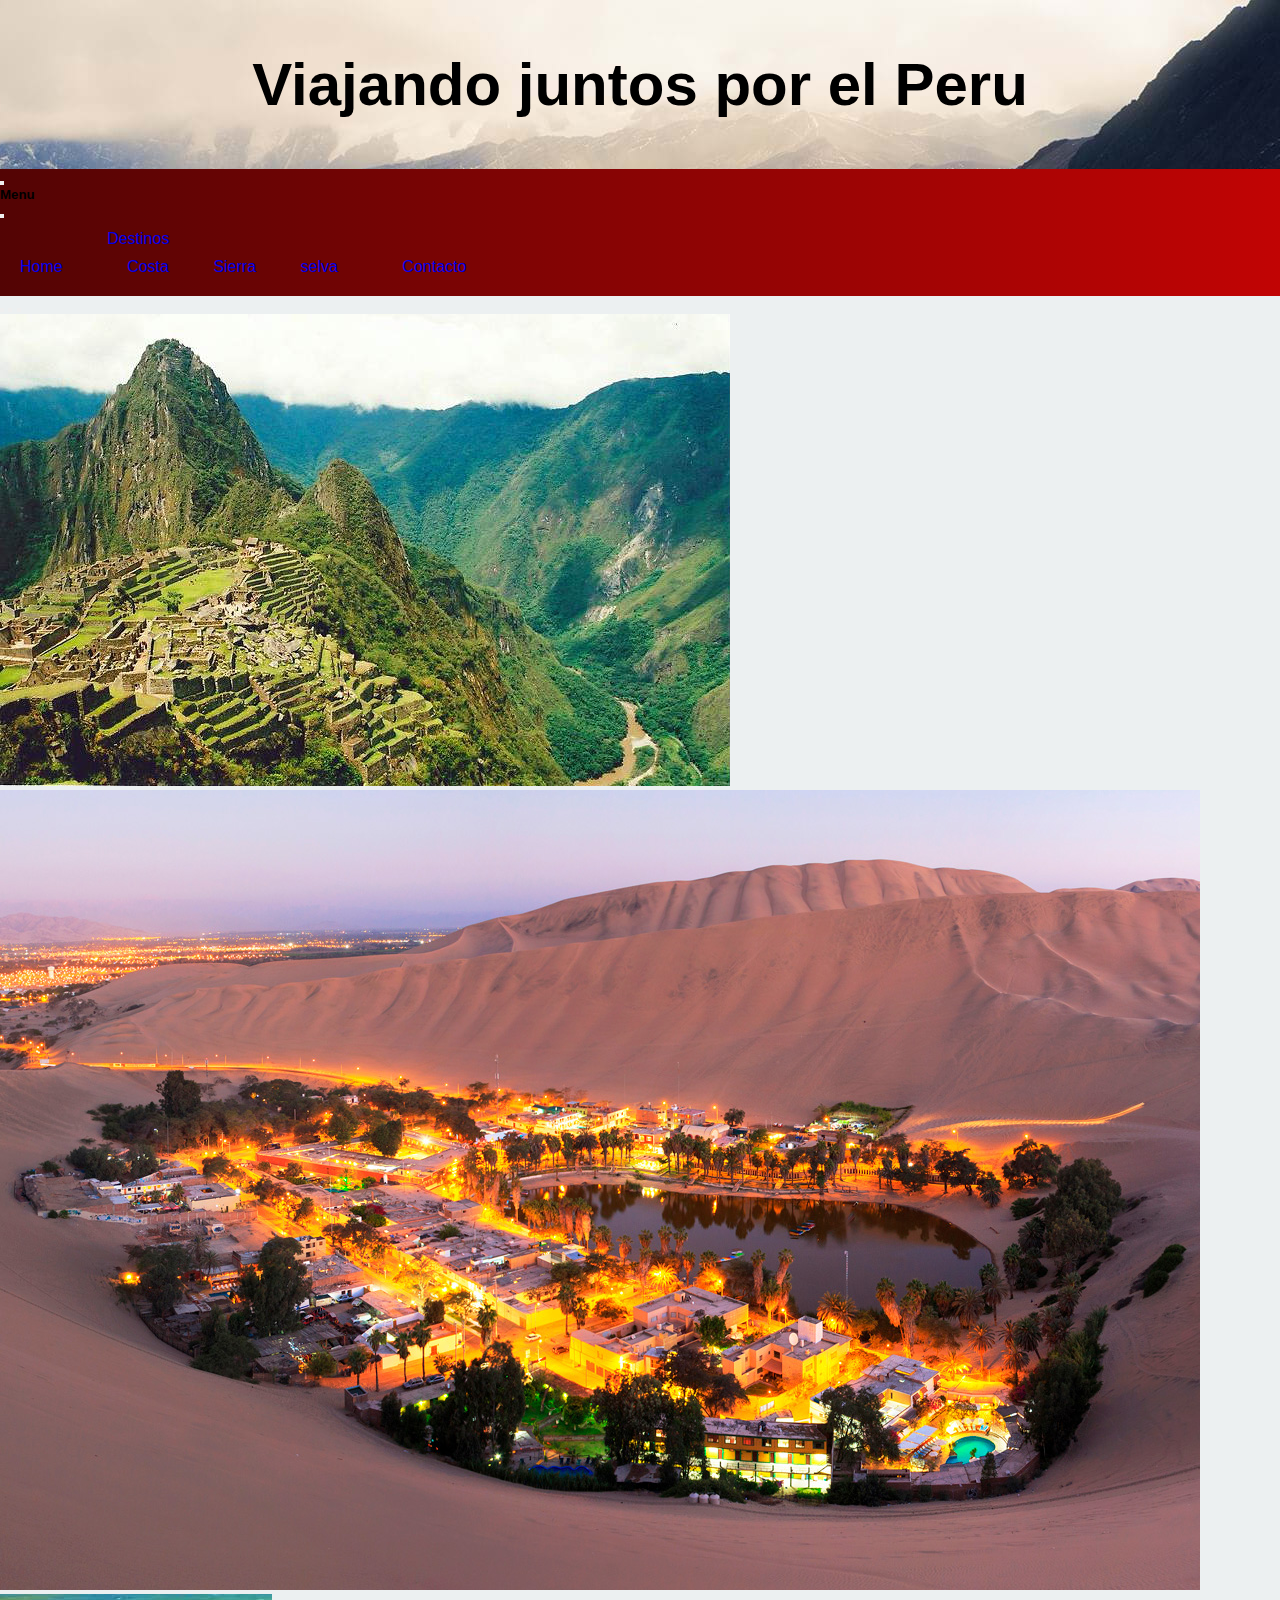
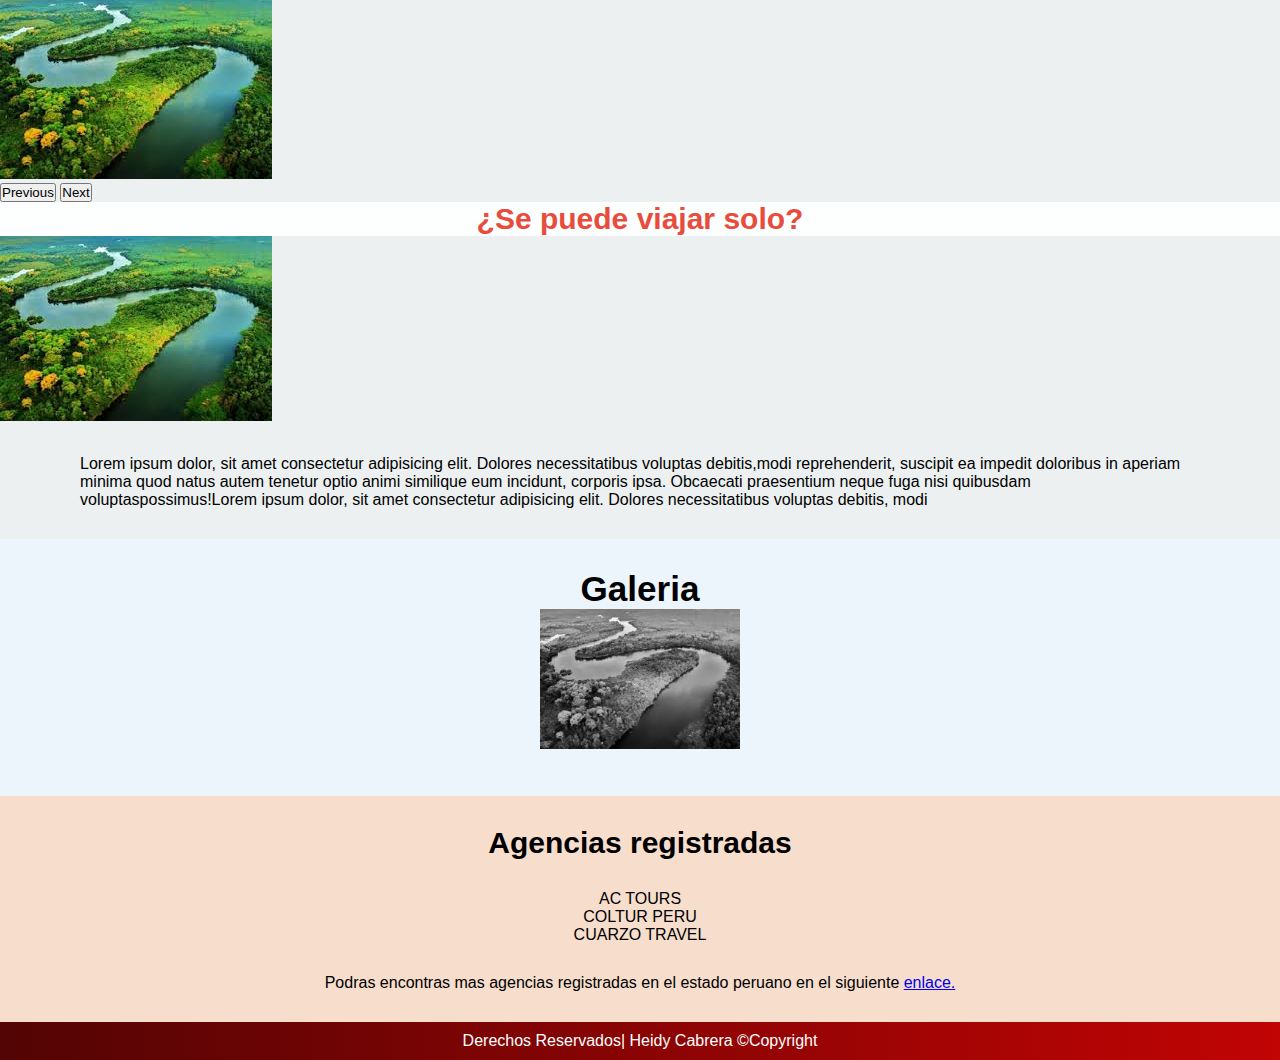
==== index.html @ 502bedd1 "Mi pag web" ====
<!DOCTYPE html>
<html lang="en">
<!--Lenguaje de la pagina-->

<head>
    <meta charset="UTF-8">
    <meta http-equiv="X-UA-Compatible" content="IE=edge">
    <meta name="viewport" content="width=device-width, initial-scale=1.0">
    <title>Viajemos</title>

    <!--Enlace de Bootstrap-->
    <link href="https://cdn.jsdelivr.net/npm/bootstrap@5.1.3/dist/css/bootstrap.min.css" rel="stylesheet"
        integrity="sha384-1BmE4kWBq78iYhFldvKuhfTAU6auU8tT94WrHftjDbrCEXSU1oBoqyl2QvZ6jIW3" crossorigin="anonymous">

    <!--Link para CSS-->
    <link rel="stylesheet" href="estilo/estilos.css">
    <!--Logo de cabecera-->
    <link rel="shortcut icon" href="mult/lupa.png" type="image/x-icon">
    <!--fuente de tipografia-->
    <enlace rel="preconectar" href="https://fonts.googleapis.com">
        <enlace rel="preconectar" href="https://fonts.gstatic.com" crossorigin>
            <enlace href="https: //fonts.googleapis.com/css2? family= Signika+Negativo:wght@300 & display=swap"
                rel="stylesheet">
</head>

<body class="container-fluir">

    <div  class="col-12"><h1 class="row cabecera">Viajando juntos por el Peru</h1>
    </div>

        <!--Menu hamburguesa-->
        <nav class="navbar navbar-light bg-black" >
            <div class="menu" class="container-fluid">
                <!--
              <a class="navbar-brand" href="#">Menu</a> -->
              <button class="navbar-toggler" type="button" data-bs-toggle="offcanvas" data-bs-target="#offcanvasNavbar" aria-controls="offcanvasNavbar">
                <span class="navbar-toggler-icon"></span>
              </button> 
              <div class="offcanvas offcanvas-end" tabindex="-1" id="offcanvasNavbar" aria-labelledby="offcanvasNavbarLabel" Class="menu">
                <div class="offcanvas-header">
                  <h5 class="offcanvas-title" id="offcanvasNavbarLabel">Menu</h5>
                  <button type="button" class="btn-close text-reset" data-bs-dismiss="offcanvas" aria-label="Close"></button>
                </div>
                <div class="offcanvas-body">
                  <ul class="navbar-nav justify-content-end flex-grow-1 pe-3">
                    <li class="nav-item">
                      <a class="nav-link active" aria-current="page" href="index.html">Home</a>
                    </li>
                    <li class="nav-item dropdown">
                      <a class="nav-link dropdown-toggle" href="#" id="offcanvasNavbarDropdown" role="button" data-bs-toggle="dropdown" aria-expanded="false">
                        Destinos
                      </a>
                      <ul class="dropdown-menu" aria-labelledby="offcanvasNavbarDropdown">
                        <li><a class="dropdown-item" href="paginas/costa.html">Costa</a></li>
                        <li><a class="dropdown-item" href="paginas/sierra.html">Sierra</a></li>
                        <li><a class="dropdown-item" href="paginas/selva.html">selva</a></li>
                      </ul>
                    </li>
                    <li class="nav-item">
                        <a class="nav-link" href="paginas/contacto.html">Contacto</a>
                      </li>
                  </ul>
                </div>
              </div>
            </div>
          </nav> 
          <!-- BARRA DE MENU
            <nav class="row menu" class="col-12">
            <ul>
                Enlace Relativo-->
                <!--<li><a href="index.html">Inicio</a> </li>
                <li><a href="#">Destinos</a>
                    <ul class="submenu">
                        <li><a href="paginas/costa.html">Costa</a> </li>
                        <li><a href="paginas/sierra.html">Sierra</a> </li>
                        <li><a href="paginas/selva.html">Selva</a> </li>
                    </ul>
                </li>
                <li><a href="paginas/contacto.html">Contacto</a></li>
            </ul>
        </nav> -->
        
        <!--Carrusel-->
        <div id="carouselExampleIndicators" class="carousel slide" data-bs-ride="carousel">
            <div class="carousel-indicators">
              <button type="button" data-bs-target="#carouselExampleIndicators" data-bs-slide-to="0" class="active" aria-current="true" aria-label="Slide 1"></button>
              <button type="button" data-bs-target="#carouselExampleIndicators" data-bs-slide-to="1" aria-label="Slide 2"></button>
              <button type="button" data-bs-target="#carouselExampleIndicators" data-bs-slide-to="2" aria-label="Slide 3"></button>
            </div>
            <div class="carousel-inner">
              <div class="carousel-item active">
                <img src="mult/sierra.png" class="d-block w-100" alt="sierra">
              </div>
              <div class="carousel-item">
                <img src="mult/costa.png" class="d-block w-100" alt="costa">
              </div>
              <div class="carousel-item">
                <img src="mult/selva.png" class="d-block w-100" alt="selva">
              </div>
            </div>
            <button class="carousel-control-prev" type="button" data-bs-target="#carouselExampleIndicators" data-bs-slide="prev">
              <span class="carousel-control-prev-icon" aria-hidden="true"></span>
              <span class="visually-hidden">Previous</span>
            </button>
            <button class="carousel-control-next" type="button" data-bs-target="#carouselExampleIndicators" data-bs-slide="next">
              <span class="carousel-control-next-icon" aria-hidden="true"></span>
              <span class="visually-hidden">Next</span>
            </button>
          </div>


        <!--Nosotros-->
        <section class="row nosotros">
            <h3>¿Se puede viajar solo?</h3>
            <div class="col-4">
                <img src="mult/selva.png"class="img-fluid"> 
            </div>
            <div class="col-8">
                <p class="info">Lorem ipsum dolor, sit amet consectetur adipisicing elit. Dolores necessitatibus voluptas
                    debitis,modi reprehenderit, suscipit ea impedit doloribus in aperiam minima quod natus autem tenetur
                    optio animi similique eum incidunt, corporis ipsa. Obcaecati praesentium neque fuga nisi quibusdam
                    voluptaspossimus!Lorem ipsum dolor, sit amet consectetur adipisicing elit. Dolores necessitatibus
                    voluptas debitis, modi
                </p>
            </div>
        </section>

        <div class="row">
            <div class="col-6 galeria">
                <h3>Galeria</h3>
                <img src="mult/selva.png" class="img-fluid">
            </div>

            <div class="col-6 agencias">
                <h3>Agencias registradas</h3>
                <div class="agencias_lista">
                    <ul class="lista">
                        <li>AC TOURS</li>
                        <li>COLTUR PERU</li>
                        <li>CUARZO TRAVEL</li>
                    </ul>
                    <p class="lista__p">Podras encontras mas agencias registradas en el estado peruano en el
                        siguiente <a
                            href="https://www.mincetur.gob.pe/wp-content/uploads/documentos/turismo/funciones_y_normatividad/normatividad/prestadores_servicios_turisticos/RELACION_OFICIAL_AGVT_CHINAS_AL24092015.pdf"
                            target="_blank">enlace.</a></p>
                </div>
            </div>
        </div>

        <footer class="row footer">
            <div class="col-12">
                Derechos Reservados| Heidy Cabrera ©Copyright
            
        </footer>
    </div>

    <!--Enlace de bootstraps-->
    <script src="https://cdn.jsdelivr.net/npm/@popperjs/core@2.10.2/dist/umd/popper.min.js"
        integrity="sha384-7+zCNj/IqJ95wo16oMtfsKbZ9ccEh31eOz1HGyDuCQ6wgnyJNSYdrPa03rtR1zdB"
        crossorigin="anonymous"></script>
    <script src="https://cdn.jsdelivr.net/npm/bootstrap@5.1.3/dist/js/bootstrap.min.js"
        integrity="sha384-QJHtvGhmr9XOIpI6YVutG+2QOK9T+ZnN4kzFN1RtK3zEFEIsxhlmWl5/YESvpZ13"
        crossorigin="anonymous"></script>

</body>

</html>
---- estilo/estilos.css ----
*{
    padding:0%;
    margin:0%;
    box-sizing: border-box;
}

html {
    font-size: 62, 5%;
    /*funciona como una unidad de medidad para el formato de la lestras y se asignan: 2rem, 3 rem, .. */
}

body {
    font-family: 'Signika Negative', sans-serif;
    background-color: #ECF0F1;
    border: 0%;
}

/*-----Cabecera-----------*/
.cabecera{
    background-image: url(../mult/portada.png);
    background-position: top;
    padding: 50px 10px;
    border: 0%;
    margin: 0%;
    width: 100%;
    color: black;
    text-align: center;
    font-size: 60px;
    grid-area: titulo;
    justify-content: center;
    
}

h1 .cabecera{
    text-align: center;
}

.menu {
    background-image: linear-gradient(to right, #530404,#c10404);
    /*width: 100%;
    text-align: right;
    padding: 0px 10px;
    grid-area: nav;*/
}

.menu li {
    display: inline-block;
    position: relative;
    color: white;
    list-style-type: none;
    /*Oculta la sublista*/
    padding: 10px;
    padding-left: 20px;
    padding-right: 20px;
    
}

.menu li a {
    text-decoration: none;
    /*Oculta las lineas de la lista*/
    /*color: white;
    background-image: linear-gradient(to right, #530404,#c10404);*/
}

.submenu {
    display: none;
    /* para que se oculte la sublista*/
    position: absolute;
}

.submenu li {
    display: block;
    /* Para que se comporte como un elemto de bloque*/
    /*background-image: linear-gradient(to right, #530404,#c10404);*/
}

 /*.menu li:hover {
    background-image: linear-gradient(to right, #530404,#c10404);
    color: white;
}

.menu li:hover .submenu {
    display: block;
    /* Brinda el bloque para el sublistado
}*/

.subtitulo {
    color: tomato;
    padding: 30px;
    display: block;
    text-align: center;
    font-size: 50px;
    width: 100%;

}

/*-------------INDEX------------------------------*/
.nosotros{
    grid-area: nosotros;
}
.nosotros h3{
    text-align: center;
    font-size: 30px;
    background-color: #FDFEFE;
    color: #E74C3C;
   padding: 0px 10px;
    margin: 0%;
    border:0%;
    width: 100%;
}


.info {
    display: flex;
    flex-direction: column;
    justify-content: center;
    align-items: center;
    padding: 0 50px;
    margin: 30px;

}

.info_img {
    /* margin-top: 10px;*/
    width: 300px;
    /*ancho*/
    height: 190px;
    /*alto*/
    border-radius: 50%;
    /*Aplica bordes a la img*/
    object-fit: cover;
    /*Centrar la img*/
    /*display: flex;*/
    text-align: center;
}


.info p {
    padding: 0 30px;
    width: 600px;
}

/*-------Lista de agencias-----*/
.agencias{
background-color: #F6DDCC ;
grid-area: agencias;
justify-content: center;
}
.agencias h3 {
    text-align: center;
    justify-content: center;
    font-size: 30px;
    padding: 30px;  
}

.agencias__lista {
    display: flex;
    text-align: center;
}

.agencias_lista li {
    text-align: center;
    list-style-type: none;
}

.lista__p {
    text-align: center;
    padding: 30px;
}

/*Galeria*/
.galeria{
    background-color: #EBF5FB  ;
    text-align: center;
    font-size: 30px;
    padding: 30px;
    grid-area: galeria;
}
.galeria img{
    width: 200px;
    height: 150px;
    padding-bottom: 10px; 
    filter: grayscale(100%);
    transition: all 1s;
}

.galeria img:hover {
    filter:none;
    transform: rotate(360deg);
}

/*-----------COSTA----------------*/
.costa__contenido {
    text-align: center;
    padding: 1%;
    font-size: 30px;
    grid-area: costa;
}
.costa__contenido li{
    list-style-type: none;
}

/*-----------SIERRA--------------*/
.sierra__contenido {
    text-align: center;
    padding: 1%;
    font-size: 30px;
    grid-area: sierra;
}

.sierra__contenido li {
    list-style-type: none;
    /*Oculta la sublista*/

}

/*--------------SELVA----------------*/
.selva__contenido {
    text-align: center;
    padding: 1%;
    font-size: 30px;
    grid-area: selva;
}
.selva__contenido li{
    list-style-type: none;
}

/*-----------CONTACTO---------*/
.contac {
    padding: 5px 10%;
    text-align: center;


}

.formulario {
    margin: 20px;
    background-attachment: fixed;
    background-color: #E74C3C;
    box-sizing: border-box;
    border-radius: 7px;
    text-align: center;
    padding: 30px;
    
}

input,
textarea {
    width: 100%;
    margin-bottom: 18px;
    padding: 7px;
    box-sizing: border-box;
    font-size: 17px;
}

textarea {
    min-height: 100px;
    min-width: 200px;
}

.contac__img {
    margin-top: 10px;
    width: 50px;
    /*ancho*/
    height: 50px;
    /*alto*/
    border-radius: 80%;
    /*Aplica bordes a la img*/
    object-fit: cover;
    /*Centrar la img*/
    display: flex;
}

/*------------FOOTER---------*/
.footer {
   /* margin-top: 40px;*/
   background-image: linear-gradient(to right, #530404,#c10404);
    padding: 10px;
    color:white;
    text-align: center;
    bottom: 0;
    width: 100%;
    grid-area:footer;
    border: 0%;
}

/*-----Grid INDEX------------*/
/*.padre {
    display: grid;
    grid-template-columns: 2fr 2fr 2fr 2fr;
    grid-template-rows: 0.1fr 0.05fr 1fr 0.5fr 0.1fr;
    grid-template-areas: 
    "titulo titulo titulo titulo"
    "nav nav nav nav"
    "nosotros nosotros nosotros nosotros"
    "galeria galeria agencias agencias"
    "footer footer footer footer"
    ;
}

/*-----Grid SIERRA------------*/
/*.padredos{
    display: grid;
    grid-template-columns: 2fr 2fr 2fr 2fr;
    grid-template-rows: 0.1fr 0.05fr 0.5fr 0.5fr 0.1fr;
    grid-template-areas: 
    "titulo titulo titulo titulo"
    "nav nav nav nav"
    "subtitulo subtitulo subtitulo subtitulo"
    "sierra sierra video video"
    "footer footer footer footer"
    ;
}
.cabecera{
    grid-area: titulo;
}
.menu{
    grid-area: nav;
}

.footer{
    grid-area:footer;
}
.subtitulo{
    grid-area: subtitulo;
}
.sierra__contenido{
    grid-area: sierra;
}
.video{
    grid-area: video;
}
/*-----Grid SELVA------------*/
/*.padretres{
    display: grid;
    grid-template-columns: 2fr 2fr 2fr 2fr;
    grid-template-rows: 0.1fr 0.05fr 0.5fr 0.5fr 0.1fr;
    grid-template-areas: 
    "titulo titulo titulo titulo"
    "nav nav nav nav"
    "subtitulo subtitulo subtitulo subtitulo"
    "selva selva video video"
    "footer footer footer footer"
    ;
}
.cabecera{
    grid-area: titulo;
}
.menu{
    grid-area: nav;
}

.footer{
    grid-area:footer;
}
.subtitulo{
    grid-area: subtitulo;
}
.selva__contenido{
    grid-area: selva;
}
.video{
    grid-area: video;
}
/*-----Grid COSTA------------*/
/*.padrecuatro{
    display: grid;
    grid-template-columns: 2fr 2fr 2fr 2fr;
    grid-template-rows: 0.1fr 0.05fr 0.5fr 0.5fr 0.1fr;
    grid-template-areas: 
    "titulo titulo titulo titulo"
    "nav nav nav nav"
    "subtitulo subtitulo subtitulo subtitulo"
    "costa costa video video"
    "footer footer footer footer"
    ;
}
.cabecera{
    grid-area: titulo;
}
.menu{
    grid-area: nav;
}

.footer{
    grid-area:footer;
}
.subtitulo{
    grid-area: subtitulo;
}
.costa__contenido{
    grid-area: costa;
}
.video{
    grid-area: video;
}

@media screen and (max-width:500px) {
    
    .padre{
        grid-template-columns: 1fr;
        grid-template-rows: (6, 1fr);
        grid-template-areas: 
        "titulo"
        "nav"
        "nosotros"
        "galeria"
        "agencias"
        "footer";
    }
    .padredos{
        grid-template-columns: 1fr;
        grid-template-rows: (6, 1fr);
        grid-template-areas: 
        "titulo"
        "nav"
        "subtitulo"
        "sierra"
        "video"
        "footer";
    }
    .padretres{
        grid-template-columns: 1fr;
        grid-template-rows: (6, 1fr);
        grid-template-areas: 
        "titulo"
        "nav"
        "subtitulo"
        "selva"
        "video"
        "footer";

    }
    .padrecuatro{
        grid-template-columns: 1fr;
        grid-template-rows: (6, 1fr);
        grid-template-areas: 
        "titulo"
        "nav"
        "subtitulo"
        "costa"
        "video"
        "footer";

    }
}
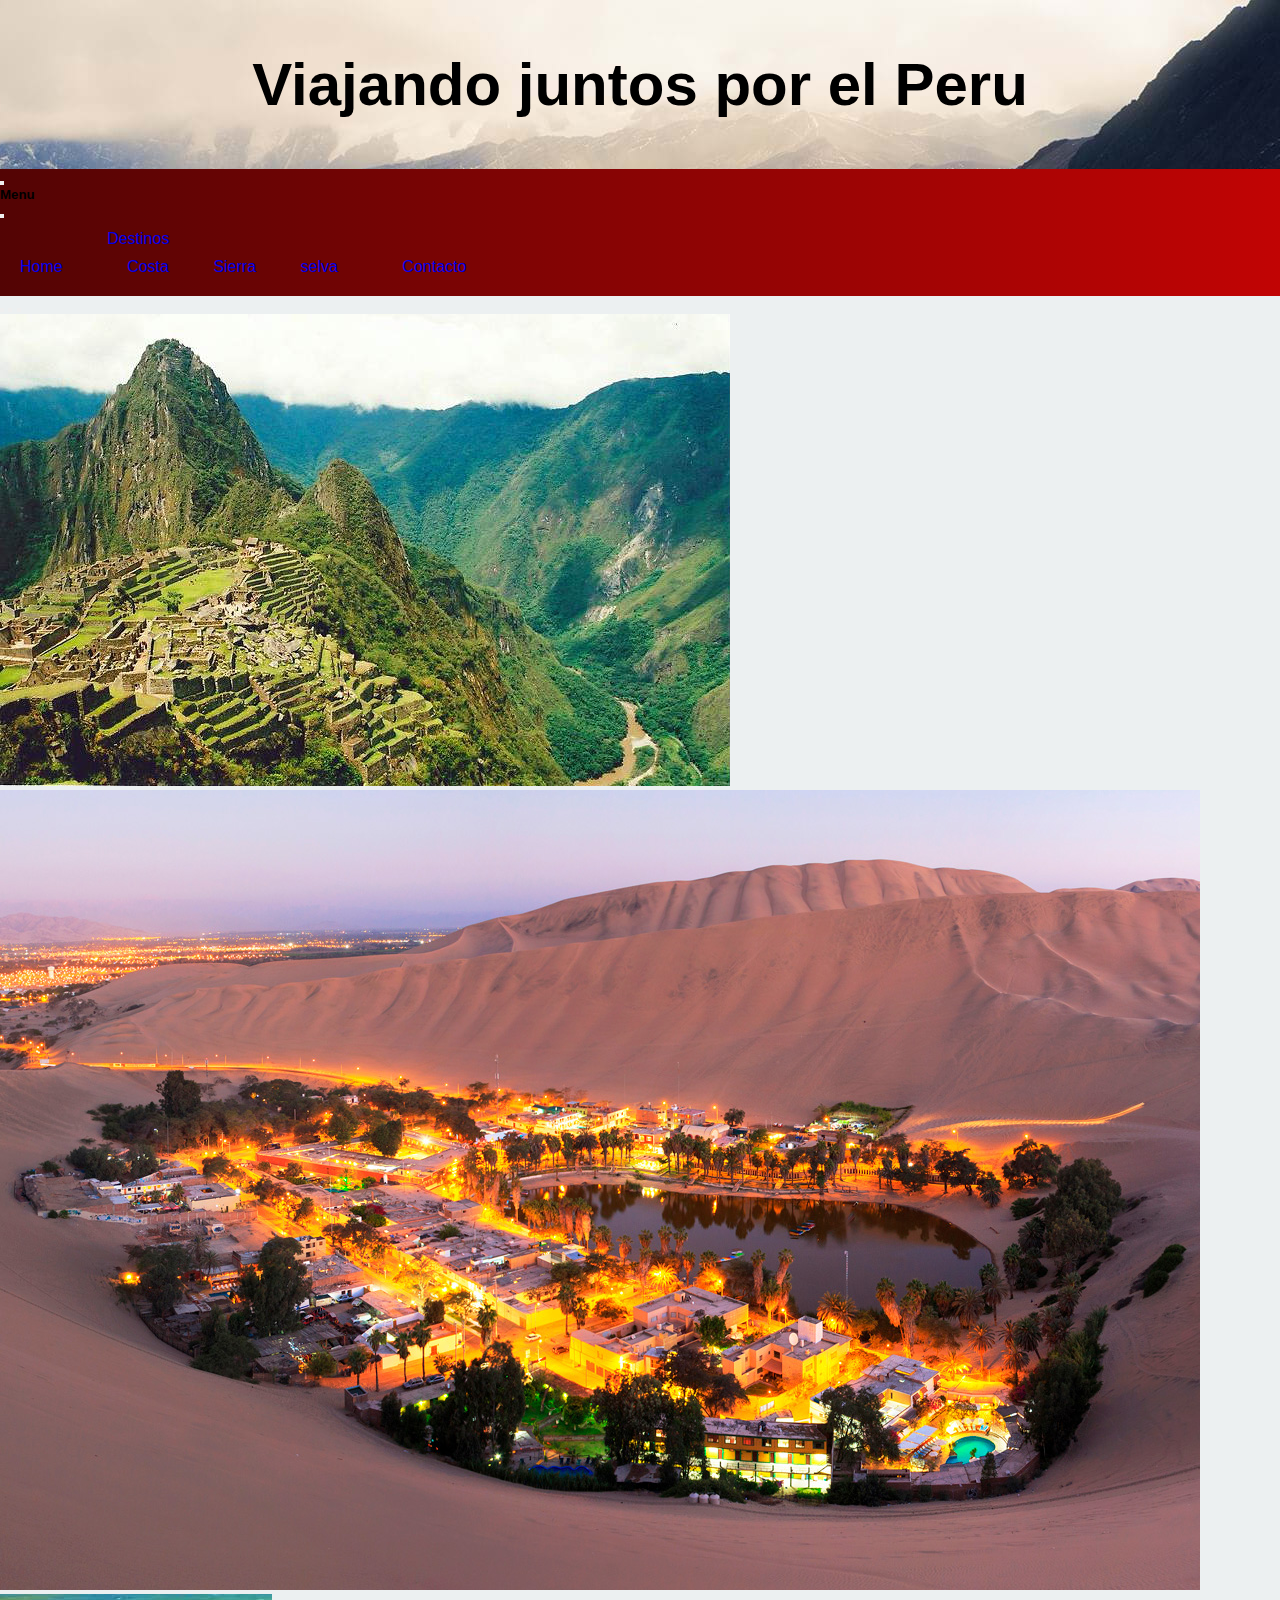
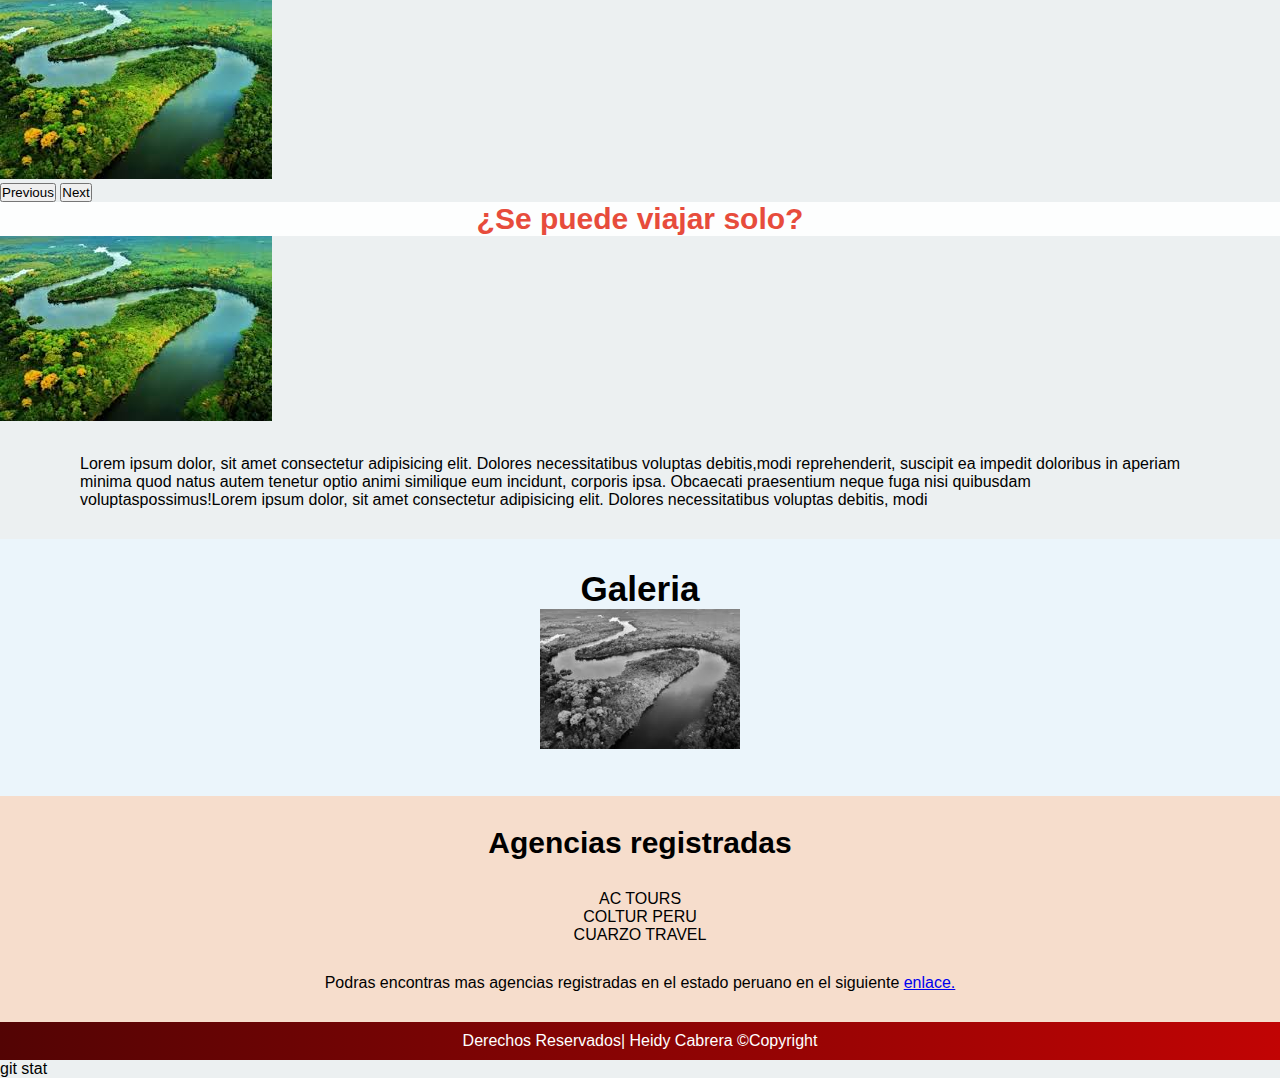
==== commit f232259d: "Centrado" ====
--- a/index.html
+++ b/index.html
@@ -112,10 +112,11 @@
         <!--Nosotros-->
         <section class="row nosotros">
             <h3>¿Se puede viajar solo?</h3>
-            <div class="col-4">
+            <div class="col-1"></div>
+            <div class="col-2">
                 <img src="mult/selva.png"class="img-fluid"> 
             </div>
-            <div class="col-8">
+            <div class="col-9">
                 <p class="info">Lorem ipsum dolor, sit amet consectetur adipisicing elit. Dolores necessitatibus voluptas
                     debitis,modi reprehenderit, suscipit ea impedit doloribus in aperiam minima quod natus autem tenetur
                     optio animi similique eum incidunt, corporis ipsa. Obcaecati praesentium neque fuga nisi quibusdam
@@ -151,7 +152,7 @@
             <div class="col-12">
                 Derechos Reservados| Heidy Cabrera ©Copyright
             
-        </footer>
+        </footer>git stat
     </div>
 
     <!--Enlace de bootstraps-->
